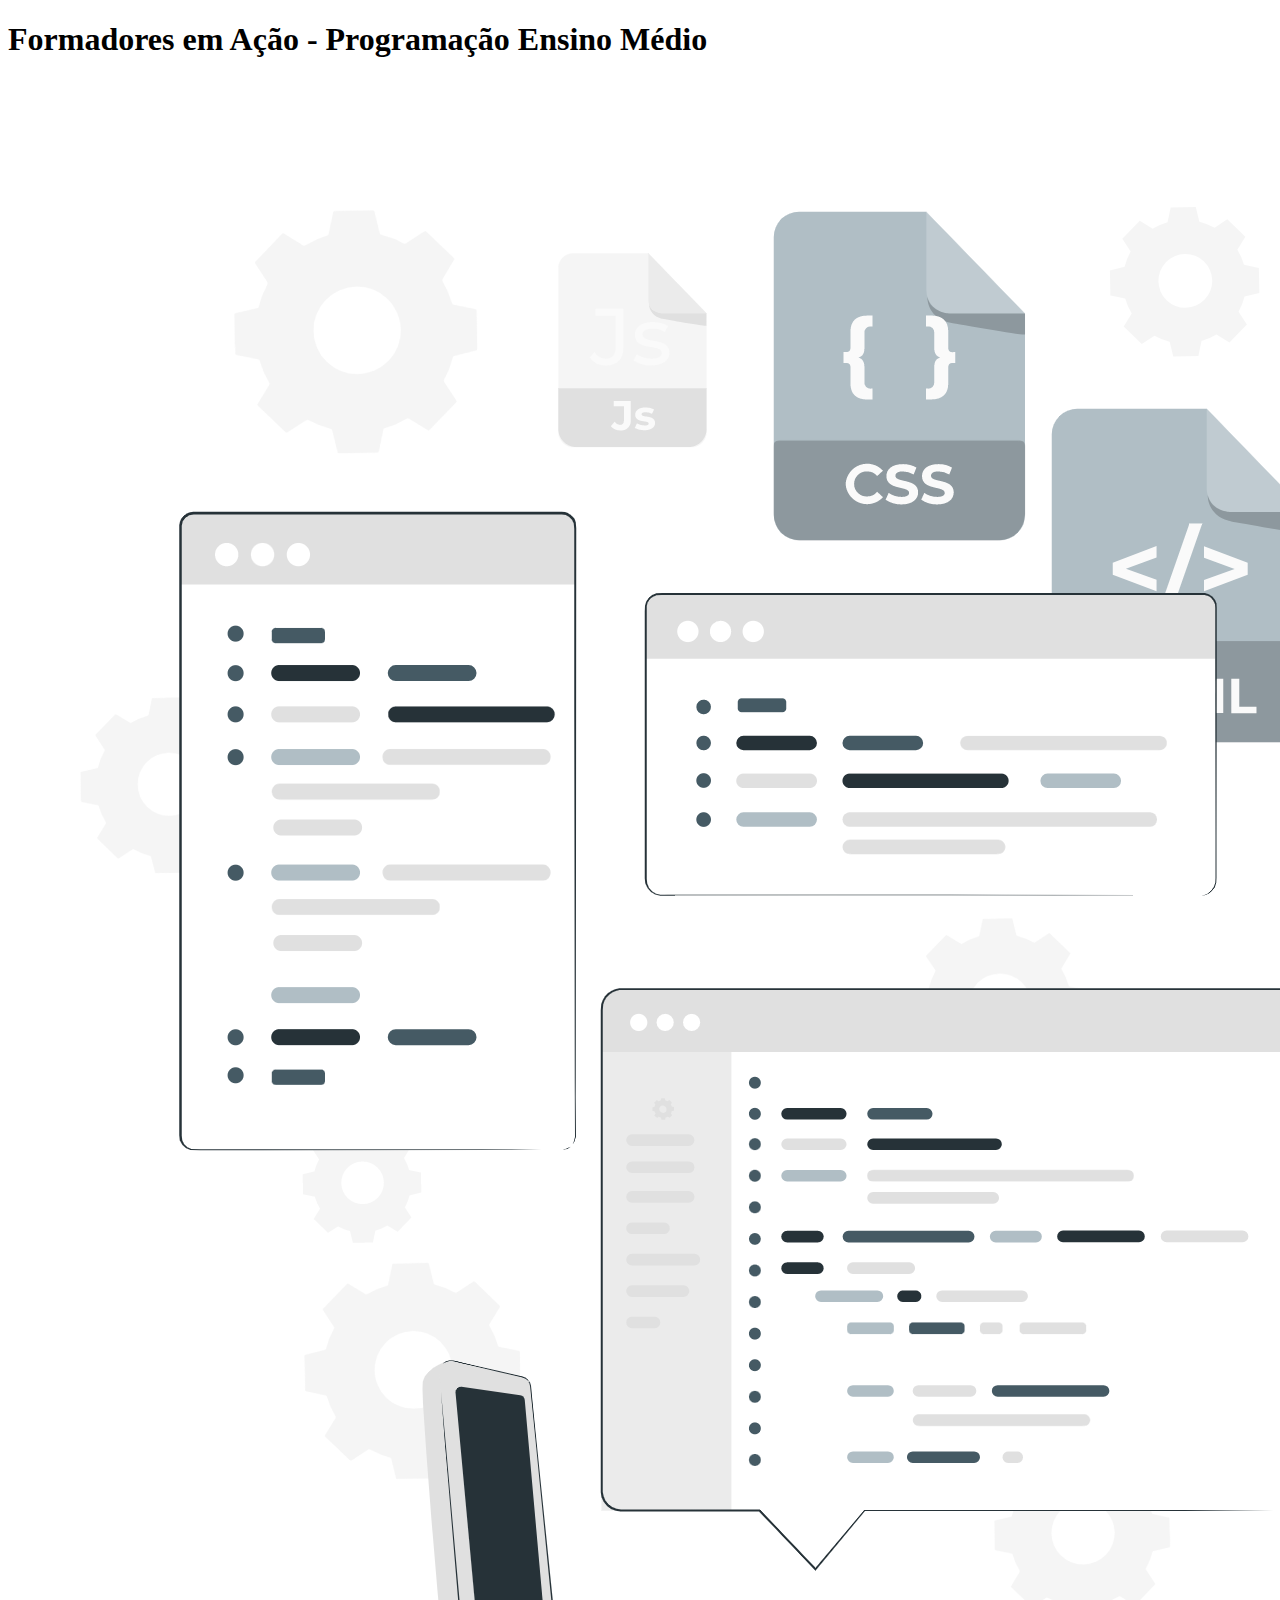
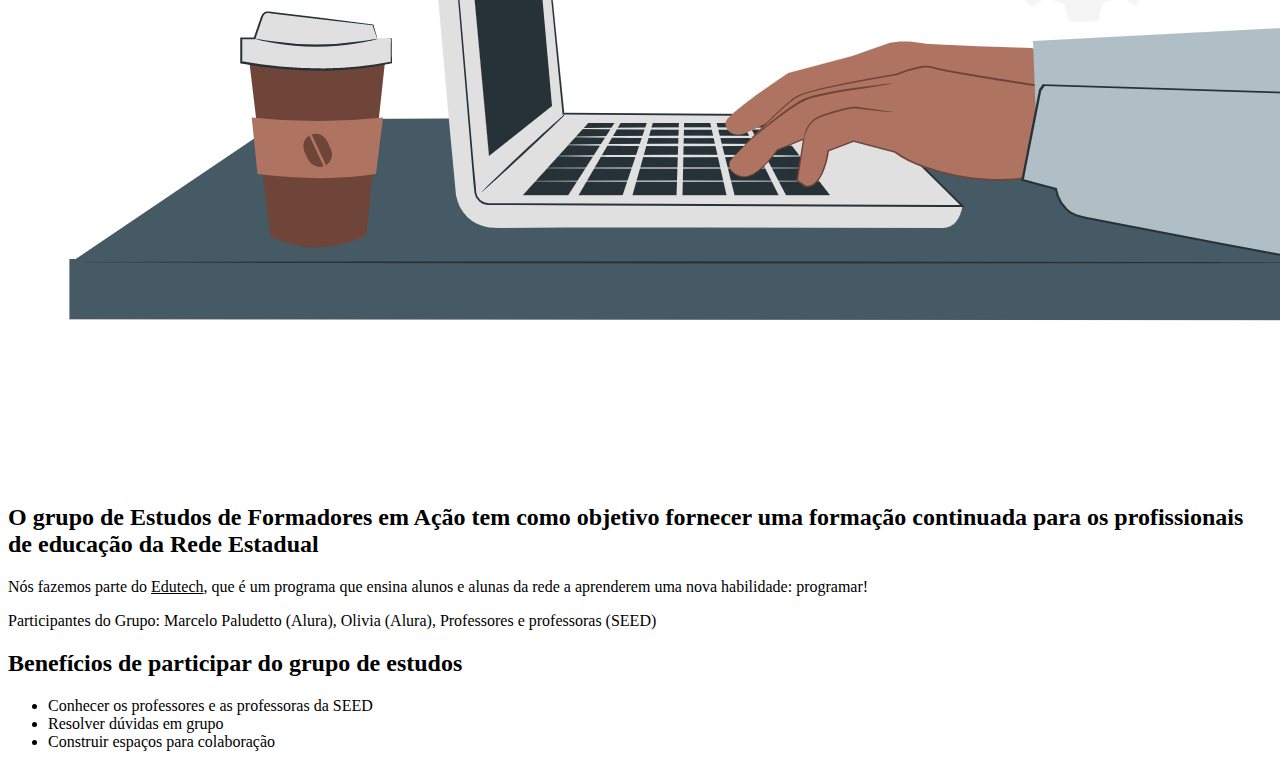
==== index.html @ a8de16d2 "Add files via upload" ====
<!DOCTYPE html>
<html lang="pt" dir="ltr">
  <head>
    <meta charset="utf-8">
    <title>Nosso grupo</title>
    <link rel="stylesheet" href="style.css">
  </head>
  <body>

      <div class="texto-principal" >
        <h1>Formadores em Ação - Programação Ensino Médio</h1>
        <img id="imagem-principal" src="coding-image.png">

        <h2>O grupo de <b>Estudos de Formadores em Ação</b> tem como objetivo fornecer uma formação
                continuada para os profissionais de educação da Rede Estadual</h2>
        <p>Nós fazemos parte do <u>Edutech</u>, que é um programa que ensina alunos e alunas da rede a
              aprenderem uma nova habilidade: programar!</p>
        <p>Participantes do Grupo: Marcelo Paludetto (Alura), Olivia (Alura), Professores e professoras (SEED)</p>
    </div>

  <div class="lista">
      <h2>Benefícios de participar do grupo de estudos</h2>
      <ul>
        <li class="itens">Conhecer os professores e as professoras da SEED</li>
        <li class="itens">Resolver dúvidas em grupo</li>
        <li class="itens">Construir espaços para colaboração</li>
      </ul>
  </div>
  
  </body>
</html>
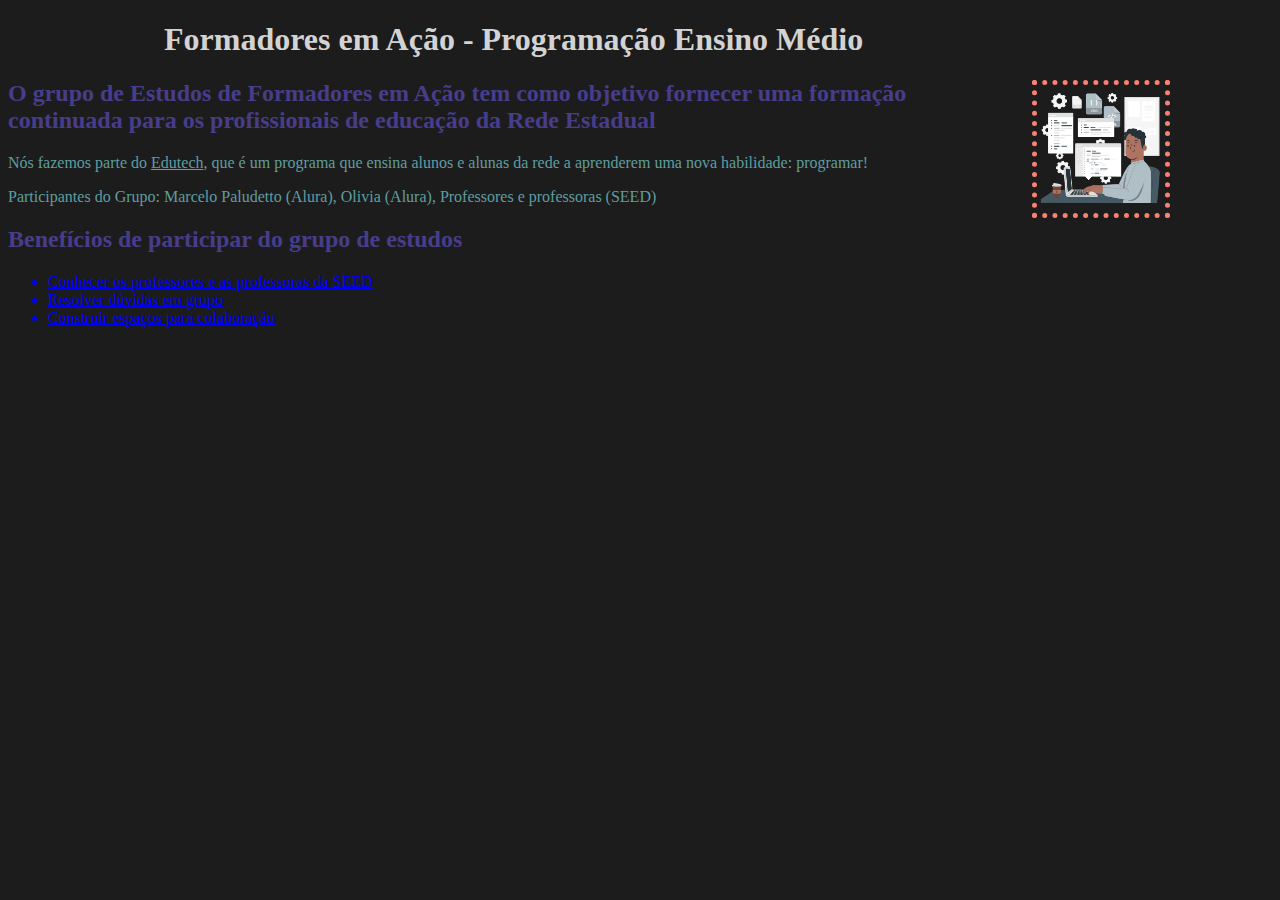
==== commit d1525454: "aula 17" ====
--- a/index.html
+++ b/index.html
@@ -3,7 +3,7 @@
   <head>
     <meta charset="utf-8">
     <title>Nosso grupo</title>
-    <link rel="stylesheet" href="style.css">
+    <link rel="stylesheet" href="index.css">
   </head>
   <body>
 
--- a/index.css
+++ b/index.css
@@ -0,0 +1,58 @@
+body {
+    background-color:#1C1C1C;
+}
+
+.texto-principal {
+    margin-right: 20%; 
+}
+
+h1 {
+    color: #D3D3D3;
+    text-align: center;
+}
+h2 {
+    color: #483D8B;
+}
+p {
+    color:  #5F9EA0;
+
+}
+#imagem-principal {
+    width: 10%;
+    margin-left: 80%;
+    border: 5px dotted salmon;
+    float: left;
+    position: absolute;
+}
+
+.itens {
+	color:  #5F9EA0;
+	text-decoration: underline;
+}
+.texto-principal {
+    margin-right: 20%; 
+}
+
+h1 {
+    color: #D3D3D3;
+    text-align: center;
+}
+h2 {
+    color: #483D8B;
+}
+p {
+    color:  #5F9EA0;
+
+}
+#imagem-principal {
+    width: 10%;
+    margin-left: 80%;
+    border: 5px dotted salmon;
+    float: left;
+    position: absolute;
+}
+
+.itens {
+	color: blue;
+	text-decoration: underline;
+}
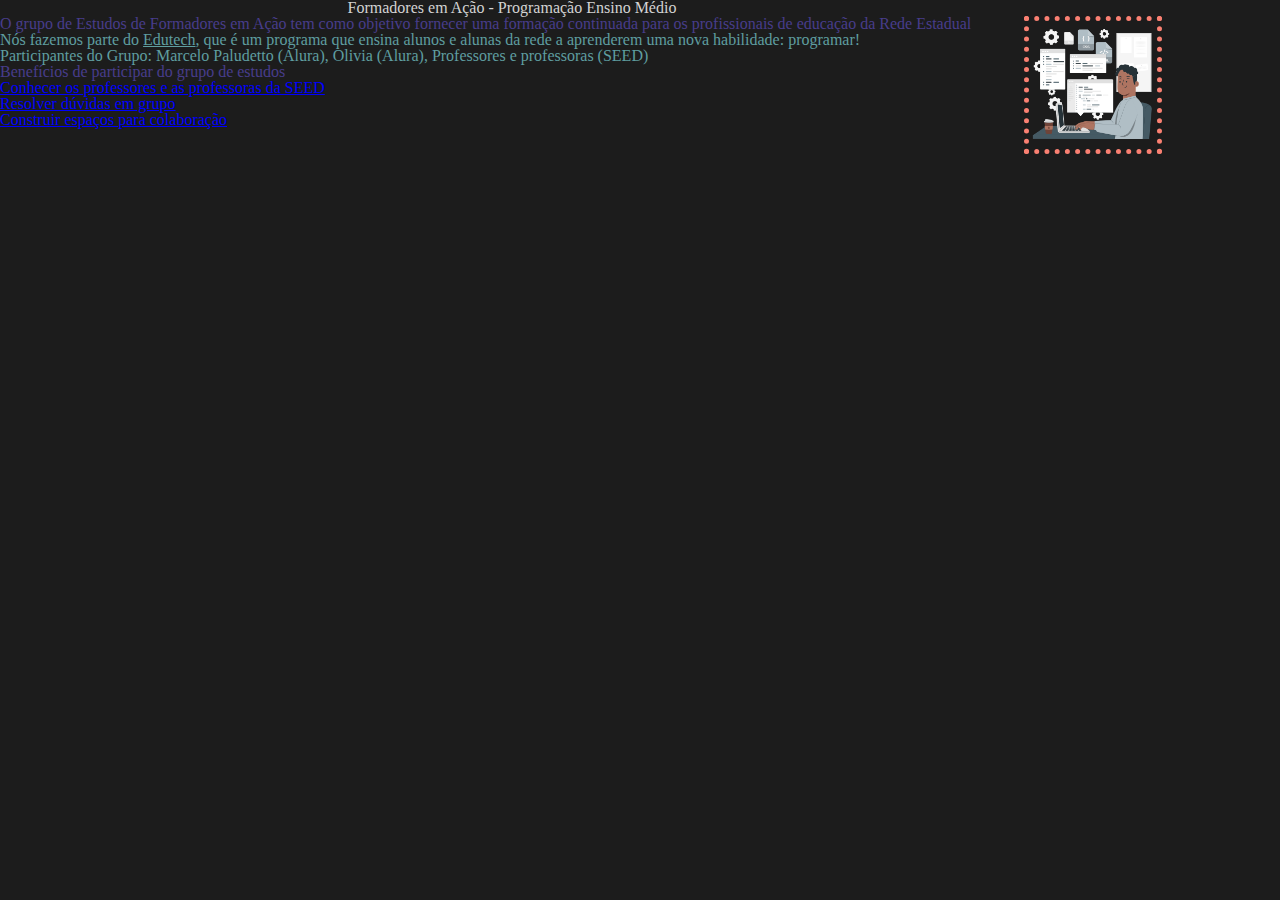
==== commit 569b45dd: "reset" ====
--- a/index.html
+++ b/index.html
@@ -3,6 +3,7 @@
   <head>
     <meta charset="utf-8">
     <title>Nosso grupo</title>
+    <link rel="stylesheet" href="reset.css">
     <link rel="stylesheet" href="index.css">
   </head>
   <body>
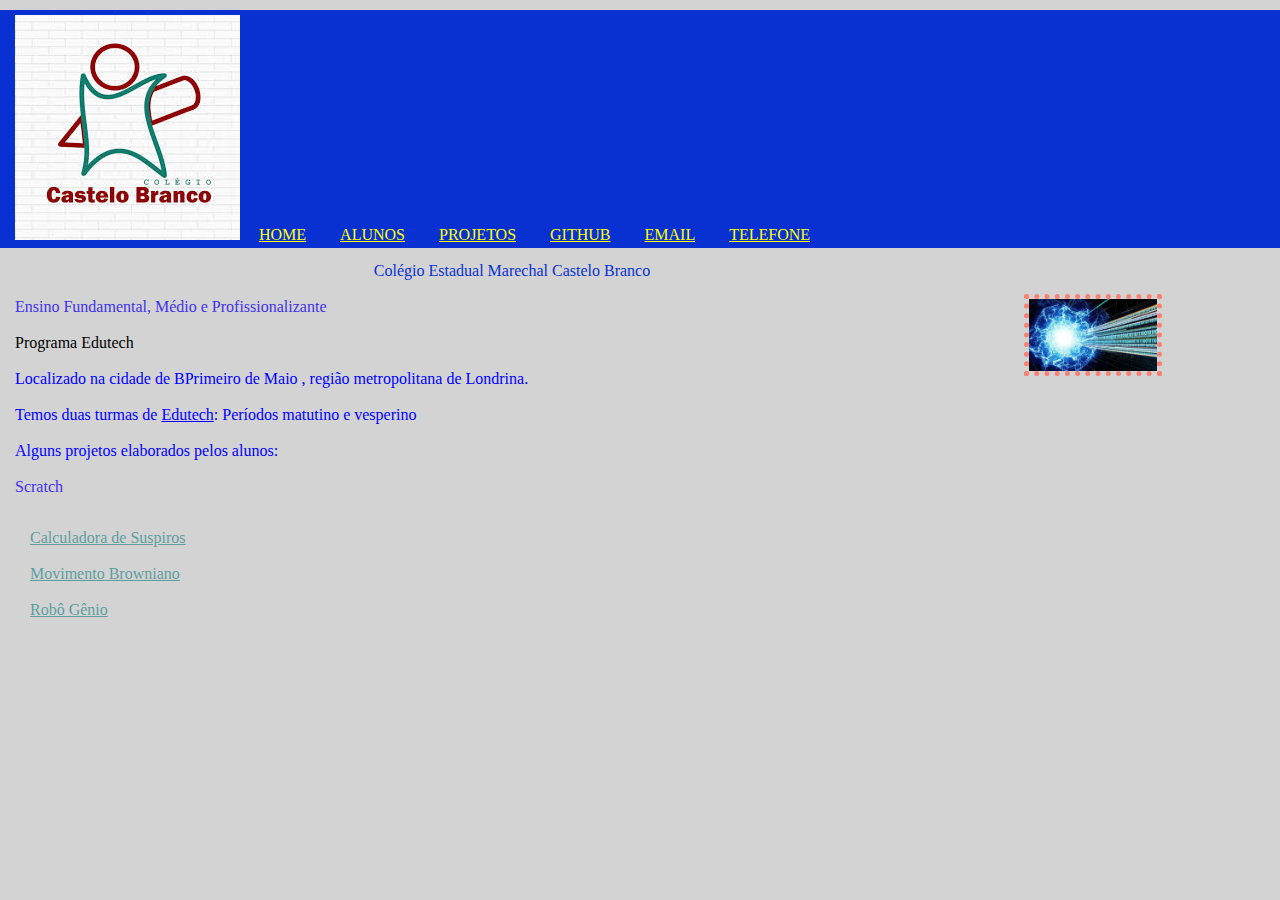
==== commit bd7635e4: "proj" ====
--- a/index.html
+++ b/index.html
@@ -2,31 +2,49 @@
 <html lang="pt" dir="ltr">
   <head>
     <meta charset="utf-8">
-    <title>Nosso grupo</title>
+    <title>Home</title>
     <link rel="stylesheet" href="reset.css">
     <link rel="stylesheet" href="index.css">
   </head>
   <body>
+    <header>
+      <nav>
+        <ul>
+            <img src="castelo.jpg">
+            <li><a href="index.html">Home</a></li>
+            <li><a href="alunos.html">Alunos</a></li>
+            <li><a href="projetos.html">Projetos</a></li>
+            <li><a href="https://github.com/ProfEverlea">GitHub</a></li>
+              <li><a href="mailto: everlearossi@gmail.com">Email</a></li>  
+              <li><a href="tel:+55 43991232582">Telefone</a></li>
+        </ul>
+      </nav>
+     </header>
 
-      <div class="texto-principal" >
-        <h1>Formadores em Ação - Programação Ensino Médio</h1>
-        <img id="imagem-principal" src="coding-image.png">
+    <div class="texto-principal" >
+      <h1>Colégio Estadual Marechal Castelo Branco</h1>
+      <img id="imagem-principal" src="images1.jpg">
+      
+      <h2>Ensino Fundamental, Médio e Profissionalizante</h2>
+    
+      <h3>Programa Edutech</h3>
+    
+    <p>Localizado na cidade de <strong>BPrimeiro de Maio </strong>, região metropolitana de Londrina. </p>
+    
+    <p>Temos duas turmas de <u>Edutech</u>: Períodos <i>matutino e vesperino</i></p>
+    
+    <p>Alguns projetos elaborados pelos alunos:</p>
 
-        <h2>O grupo de <b>Estudos de Formadores em Ação</b> tem como objetivo fornecer uma formação
-                continuada para os profissionais de educação da Rede Estadual</h2>
-        <p>Nós fazemos parte do <u>Edutech</u>, que é um programa que ensina alunos e alunas da rede a
-              aprenderem uma nova habilidade: programar!</p>
-        <p>Participantes do Grupo: Marcelo Paludetto (Alura), Olivia (Alura), Professores e professoras (SEED)</p>
     </div>
 
-  <div class="lista">
-      <h2>Benefícios de participar do grupo de estudos</h2>
-      <ul>
-        <li class="itens">Conhecer os professores e as professoras da SEED</li>
-        <li class="itens">Resolver dúvidas em grupo</li>
-        <li class="itens">Construir espaços para colaboração</li>
-      </ul>
-  </div>
-  
-  </body>
+<div class="lista">
+    <h2>Scratch</h2>
+    <ul>
+      <li class="itens">Calculadora de Suspiros</li>
+      <li class="itens">Movimento Browniano</li>
+      <li class="itens">Robô Gênio</li>
+    </ul>
+</div>
+
+</body>
 </html>--- a/index.css
+++ b/index.css
@@ -1,5 +1,19 @@
 body {
-    background-color:#1C1C1C;
+    background-color:#D3D3D3;
+}
+
+header {
+    background-color: #0931d2;
+}
+
+nav li {
+    display: inline;
+}
+
+nav a{
+    text-transform: uppercase;
+    color: yellow;
+    
 }
 
 .texto-principal {
@@ -7,16 +21,23 @@
 }
 
 h1 {
-    color: #D3D3D3;
+    color: #0931d2;
     text-align: center;
 }
 h2 {
-    color: #483D8B;
+    color: rgb(65, 50, 234);
 }
 p {
-    color:  #5F9EA0;
+    color: blue;
 
 }
+
+h1, h2, h3, p, ul, li{
+     padding: 5px;
+     margin: 10px;
+
+}
+
 #imagem-principal {
     width: 10%;
     margin-left: 80%;
@@ -31,28 +52,4 @@
 }
 .texto-principal {
     margin-right: 20%; 
-}
-
-h1 {
-    color: #D3D3D3;
-    text-align: center;
-}
-h2 {
-    color: #483D8B;
-}
-p {
-    color:  #5F9EA0;
-
-}
-#imagem-principal {
-    width: 10%;
-    margin-left: 80%;
-    border: 5px dotted salmon;
-    float: left;
-    position: absolute;
-}
-
-.itens {
-	color: blue;
-	text-decoration: underline;
-}
+}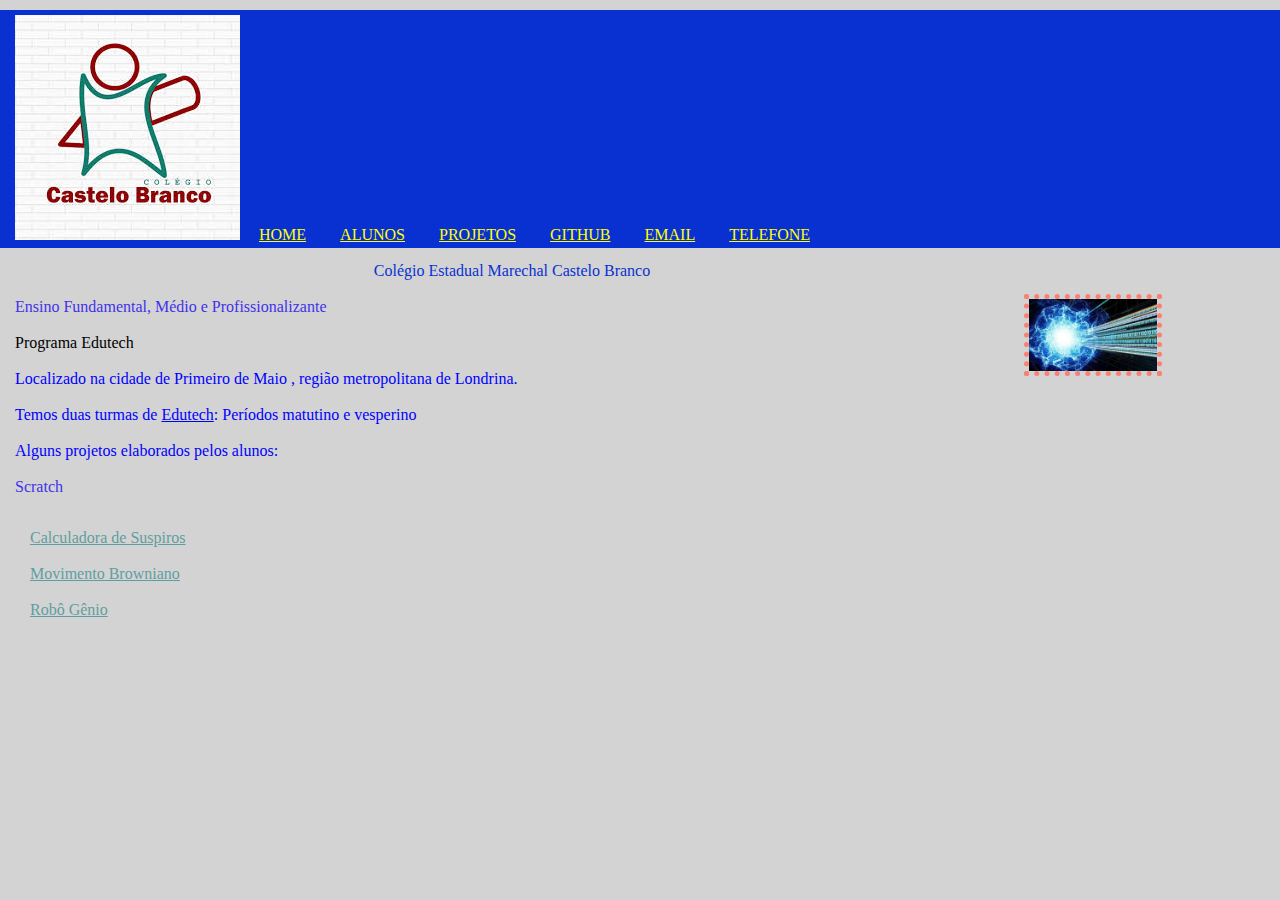
==== commit 29f66f73: "01/11" ====
--- a/index.html
+++ b/index.html
@@ -29,7 +29,7 @@
     
       <h3>Programa Edutech</h3>
     
-    <p>Localizado na cidade de <strong>BPrimeiro de Maio </strong>, região metropolitana de Londrina. </p>
+    <p>Localizado na cidade de <strong>Primeiro de Maio </strong>, região metropolitana de Londrina. </p>
     
     <p>Temos duas turmas de <u>Edutech</u>: Períodos <i>matutino e vesperino</i></p>
     
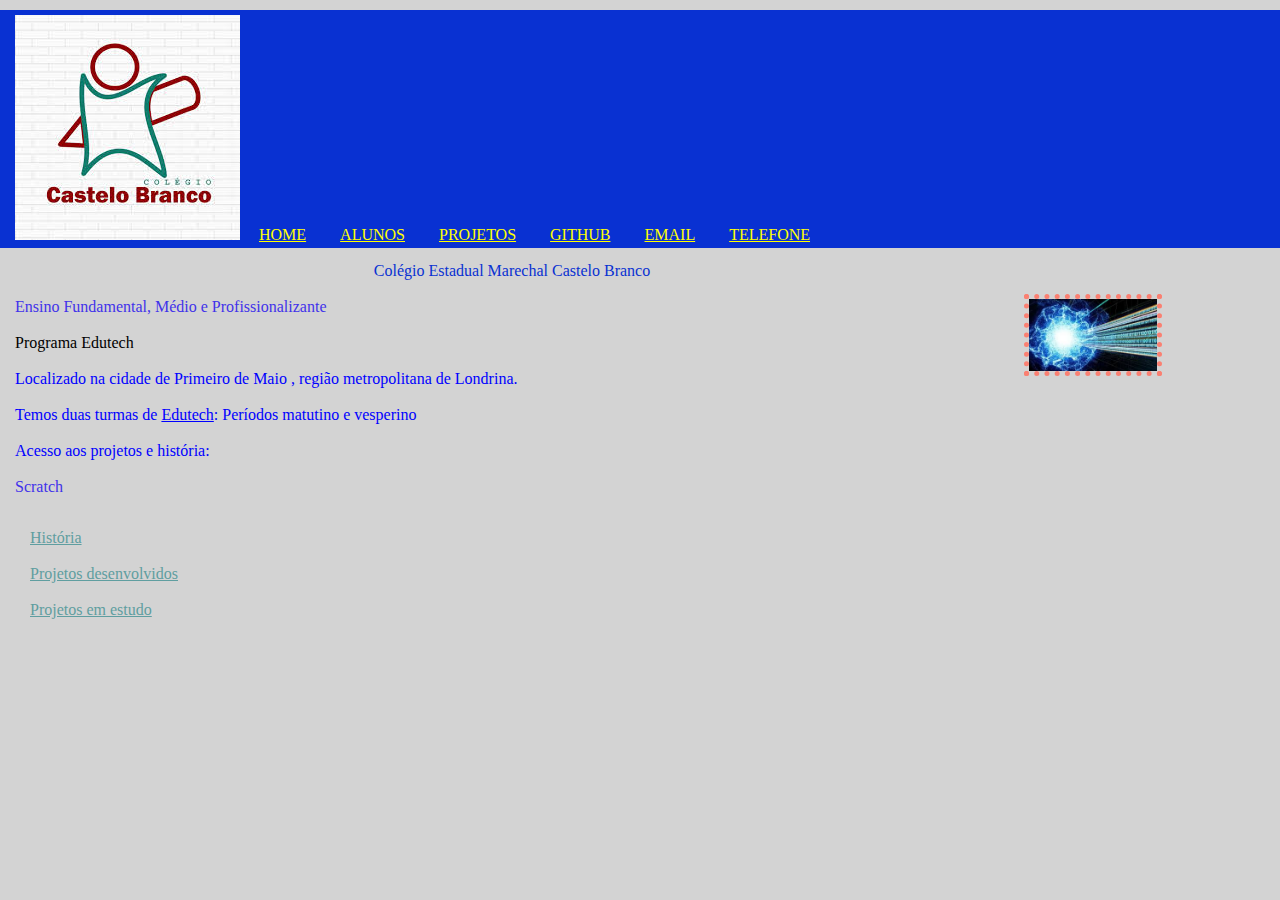
==== commit de7212f0: "w" ====
--- a/index.html
+++ b/index.html
@@ -33,16 +33,16 @@
     
     <p>Temos duas turmas de <u>Edutech</u>: Períodos <i>matutino e vesperino</i></p>
     
-    <p>Alguns projetos elaborados pelos alunos:</p>
+    <p>Acesso aos projetos e história:</p>
 
     </div>
 
 <div class="lista">
     <h2>Scratch</h2>
     <ul>
-      <li class="itens">Calculadora de Suspiros</li>
-      <li class="itens">Movimento Browniano</li>
-      <li class="itens">Robô Gênio</li>
+      <li class="itens">História</li>
+      <li class="itens">Projetos desenvolvidos</li>
+      <li class="itens">Projetos em estudo</li>
     </ul>
 </div>
 
